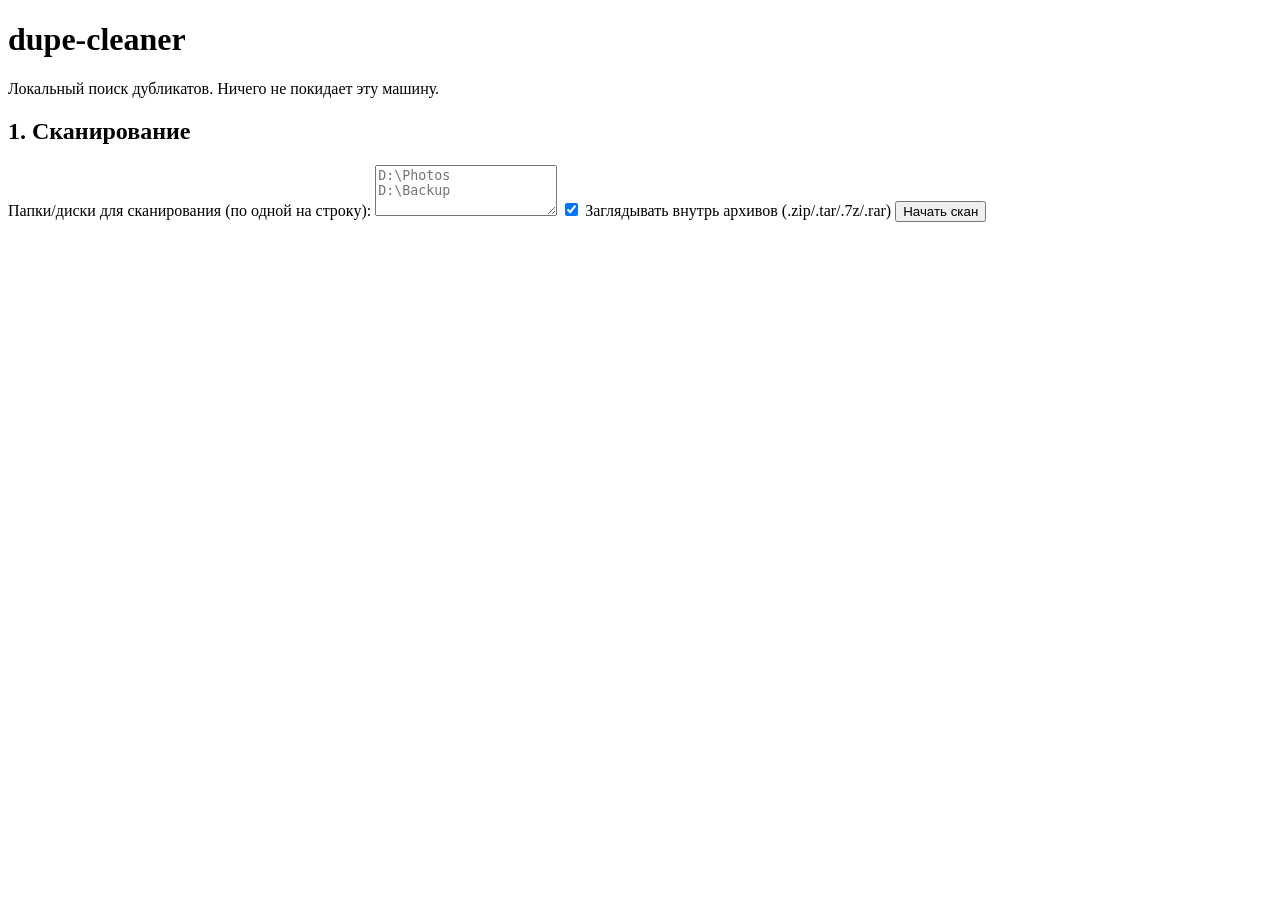
==== src/dupecleaner/web/templates/index.html @ 63f54bbd "Initial scaffold: exact-duplicate finder with archive support and safe quarantine workflow Co-Author" ====
<!doctype html>
<html lang="ru">
<head>
  <meta charset="utf-8">
  <title>dupe-cleaner</title>
  <link rel="stylesheet" href="/static/style.css">
</head>
<body>
  <header>
    <h1>dupe-cleaner</h1>
    <p class="subtitle">Локальный поиск дубликатов. Ничего не покидает эту машину.</p>
  </header>

  <section id="scan-form">
    <h2>1. Сканирование</h2>
    <label>Папки/диски для сканирования (по одной на строку):</label>
    <textarea id="paths" rows="3" placeholder="D:\Photos&#10;D:\Backup"></textarea>
    <label><input type="checkbox" id="include-archives" checked> Заглядывать внутрь архивов (.zip/.tar/.7z/.rar)</label>
    <button id="scan-btn">Начать скан</button>
    <div id="scan-status"></div>
  </section>

  <section id="results" hidden>
    <h2>2. Найденные дубликаты</h2>
    <div id="summary"></div>

    <div class="group-block">
      <h3>Обычные файлы</h3>
      <div id="plain-groups"></div>
    </div>

    <div class="group-block media-block">
      <h3>⚠️ Медиа (фото/видео) — требует ручной проверки</h3>
      <p class="hint">Эти группы никогда не отправляются в карантин автоматически.</p>
      <div id="media-groups"></div>
    </div>

    <div class="group-block archive-block">
      <h3>📦 Найдено только внутри архивов — только отчёт</h3>
      <p class="hint">Архивы не изменяются автоматически. Удалите лишнюю копию вручную.</p>
      <div id="archive-groups"></div>
    </div>

    <div class="quarantine-controls">
      <label>Папка карантина:</label>
      <input type="text" id="quarantine-dir" placeholder="D:\DupeQuarantine">
      <button id="quarantine-btn">Отправить отмеченное в карантин</button>
      <div id="quarantine-status"></div>
    </div>
  </section>

  <script src="/static/app.js"></script>
</body>
</html>
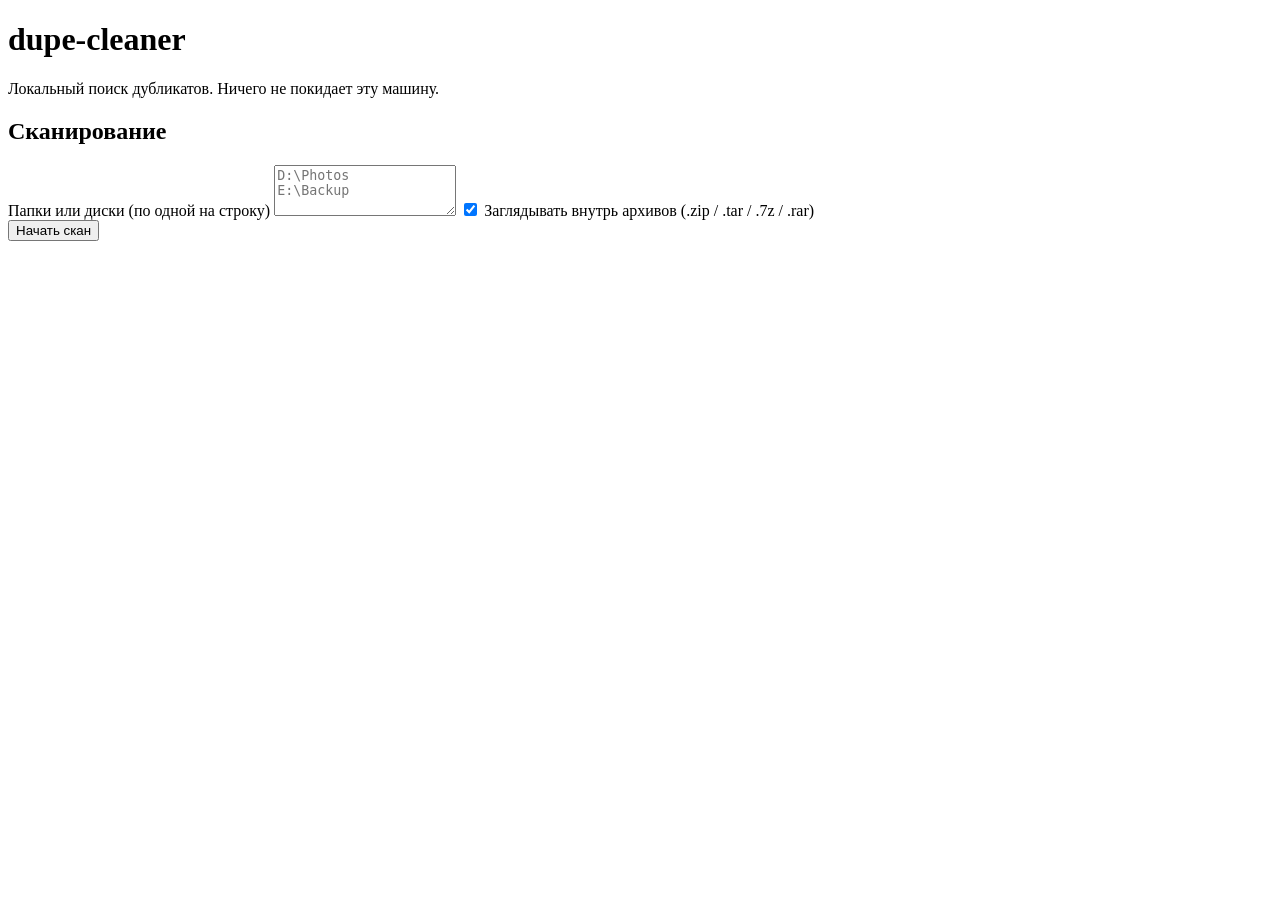
==== commit 3ec28962: "Make scans survive interruption and report real progress Co-Authored-By: Claude Opus 5 <noreply@anth" ====
--- a/src/dupecleaner/web/templates/index.html
+++ b/src/dupecleaner/web/templates/index.html
@@ -2,6 +2,7 @@
 <html lang="ru">
 <head>
   <meta charset="utf-8">
+  <meta name="viewport" content="width=device-width, initial-scale=1">
   <title>dupe-cleaner</title>
   <link rel="stylesheet" href="/static/style.css">
 </head>
@@ -11,42 +12,84 @@
     <p class="subtitle">Локальный поиск дубликатов. Ничего не покидает эту машину.</p>
   </header>
 
-  <section id="scan-form">
-    <h2>1. Сканирование</h2>
-    <label>Папки/диски для сканирования (по одной на строку):</label>
-    <textarea id="paths" rows="3" placeholder="D:\Photos&#10;D:\Backup"></textarea>
-    <label><input type="checkbox" id="include-archives" checked> Заглядывать внутрь архивов (.zip/.tar/.7z/.rar)</label>
-    <button id="scan-btn">Начать скан</button>
-    <div id="scan-status"></div>
+  <section class="card">
+    <h2>Сканирование</h2>
+    <label for="paths">Папки или диски (по одной на строку)</label>
+    <textarea id="paths" rows="3" placeholder="D:\Photos&#10;E:\Backup"></textarea>
+    <label class="inline"><input type="checkbox" id="include-archives" checked> Заглядывать внутрь архивов (.zip / .tar / .7z / .rar)</label>
+
+    <div class="row">
+      <button id="scan-btn" class="primary">Начать скан</button>
+      <button id="cancel-btn" class="danger" hidden>Остановить</button>
+    </div>
+
+    <p class="hint" id="index-stats"></p>
   </section>
 
-  <section id="results" hidden>
-    <h2>2. Найденные дубликаты</h2>
-    <div id="summary"></div>
+  <section class="card" id="progress-card" hidden>
+    <h2>Ход работы</h2>
 
-    <div class="group-block">
-      <h3>Обычные файлы</h3>
-      <div id="plain-groups"></div>
+    <div class="phase-line">
+      <strong id="phase-label">Подготовка</strong>
+      <span id="elapsed" class="muted"></span>
     </div>
 
-    <div class="group-block media-block">
-      <h3>⚠️ Медиа (фото/видео) — требует ручной проверки</h3>
+    <div class="bar-outer"><div class="bar-inner" id="bar"></div></div>
+    <div class="phase-line">
+      <span id="phase-detail" class="muted"></span>
+      <span id="eta" class="muted"></span>
+    </div>
+
+    <dl class="stats">
+      <div><dt>Найдено файлов</dt><dd id="stat-files">0</dd></div>
+      <div><dt>Объём</dt><dd id="stat-bytes">0 Б</dd></div>
+      <div><dt>Прочитано сейчас</dt><dd id="stat-hashed">0</dd></div>
+      <div><dt>Из кэша (не перечитывалось)</dt><dd id="stat-cache">0</dd></div>
+      <div><dt>Скорость</dt><dd id="stat-rate">—</dd></div>
+    </dl>
+
+    <p class="current">Сейчас: <code id="current-path">—</code></p>
+
+    <p class="stall" id="stall-warning" hidden></p>
+    <p class="hint" id="resume-note">
+      Прогресс пишется на диск по ходу работы. Если процесс упадёт или вы нажмёте
+      «Остановить» — уже посчитанные хэши сохранены, повторный запуск продолжит с этого места.
+    </p>
+    <p class="error" id="scan-error" hidden></p>
+  </section>
+
+  <section class="card" id="results" hidden>
+    <h2>Найденные дубликаты</h2>
+    <div id="summary" class="summary"></div>
+
+    <details open class="group-block">
+      <summary><h3>Обычные файлы</h3></summary>
+      <div id="plain-groups"></div>
+    </details>
+
+    <details class="group-block media-block">
+      <summary><h3>⚠️ Медиа (фото/видео) — ручная проверка</h3></summary>
       <p class="hint">Эти группы никогда не отправляются в карантин автоматически.</p>
       <div id="media-groups"></div>
-    </div>
+    </details>
 
-    <div class="group-block archive-block">
-      <h3>📦 Найдено только внутри архивов — только отчёт</h3>
-      <p class="hint">Архивы не изменяются автоматически. Удалите лишнюю копию вручную.</p>
+    <details class="group-block archive-block">
+      <summary><h3>📦 Только внутри архивов — только отчёт</h3></summary>
+      <p class="hint">Архивы не изменяются автоматически. Лишнюю копию удалите вручную.</p>
       <div id="archive-groups"></div>
-    </div>
+    </details>
 
     <div class="quarantine-controls">
-      <label>Папка карантина:</label>
+      <label for="quarantine-dir">Папка карантина</label>
       <input type="text" id="quarantine-dir" placeholder="D:\DupeQuarantine">
-      <button id="quarantine-btn">Отправить отмеченное в карантин</button>
-      <div id="quarantine-status"></div>
+      <button id="quarantine-btn" class="primary">Отправить отмеченное в карантин</button>
+      <div id="quarantine-status" class="hint"></div>
     </div>
+  </section>
+
+  <section class="card" id="warnings-card" hidden>
+    <h2>Предупреждения</h2>
+    <ul id="warnings-list"></ul>
   </section>
 
   <script src="/static/app.js"></script>
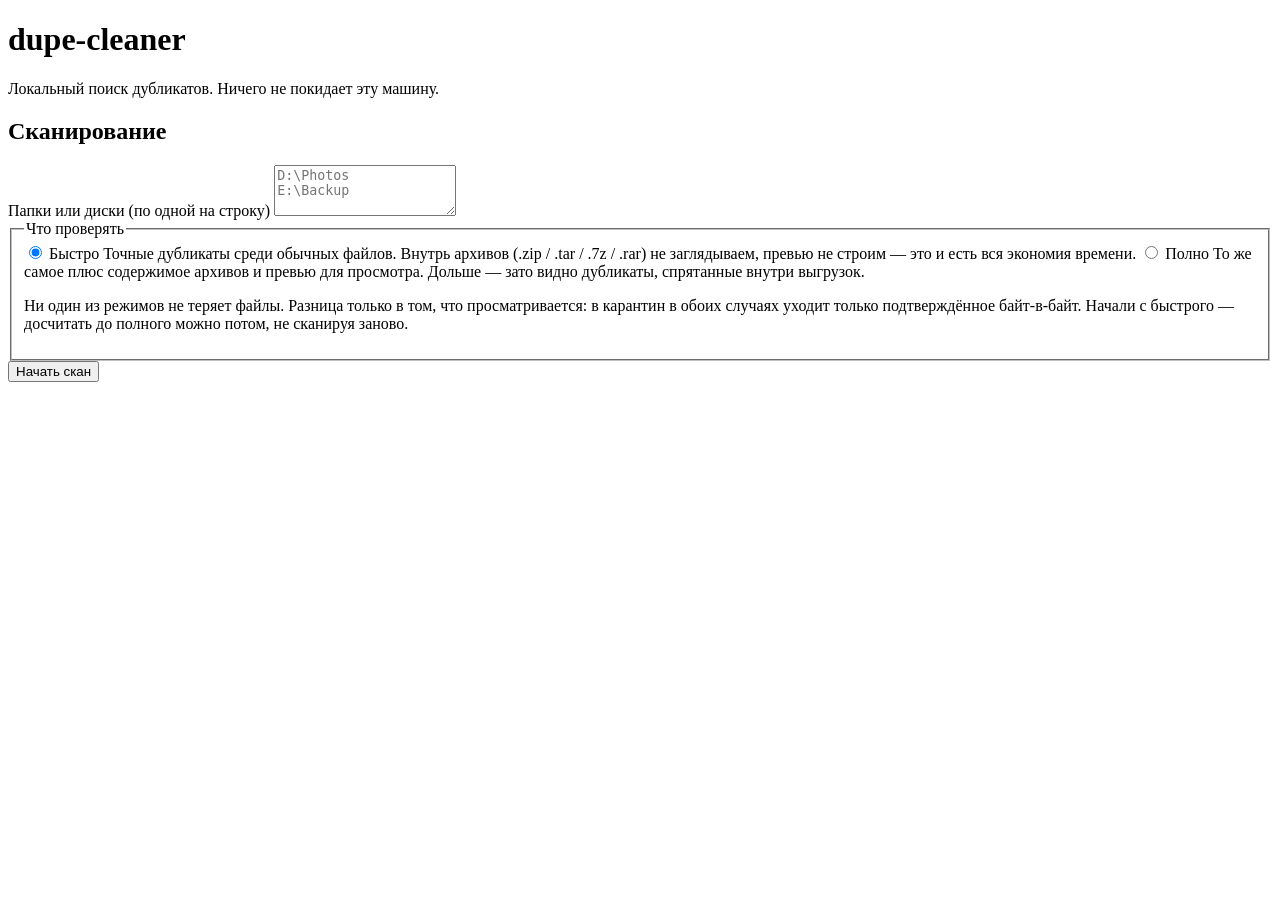
==== commit 7530696c: "Add quick/full scan modes, differing in coverage and never in confidence Р7 asked for a fast mode, a" ====
--- a/src/dupecleaner/web/templates/index.html
+++ b/src/dupecleaner/web/templates/index.html
@@ -16,7 +16,34 @@
     <h2>Сканирование</h2>
     <label for="paths">Папки или диски (по одной на строку)</label>
     <textarea id="paths" rows="3" placeholder="D:\Photos&#10;E:\Backup"></textarea>
-    <label class="inline"><input type="checkbox" id="include-archives" checked> Заглядывать внутрь архивов (.zip / .tar / .7z / .rar)</label>
+    <fieldset class="mode-picker">
+      <legend>Что проверять</legend>
+
+      <label class="mode-option">
+        <input type="radio" name="scan-mode" value="quick" checked>
+        <span>
+          <span class="mode-title">Быстро</span>
+          <span class="mode-desc">Точные дубликаты среди обычных файлов. Внутрь архивов
+            (.zip / .tar / .7z / .rar) не заглядываем, превью не строим — это и есть
+            вся экономия времени.</span>
+        </span>
+      </label>
+
+      <label class="mode-option">
+        <input type="radio" name="scan-mode" value="full">
+        <span>
+          <span class="mode-title">Полно</span>
+          <span class="mode-desc">То же самое плюс содержимое архивов и превью для
+            просмотра. Дольше — зато видно дубликаты, спрятанные внутри выгрузок.</span>
+        </span>
+      </label>
+
+      <p class="hint mode-guarantee">
+        Ни один из режимов не теряет файлы. Разница только в том, что просматривается:
+        в карантин в обоих случаях уходит только подтверждённое байт-в-байт.
+        Начали с быстрого — досчитать до полного можно потом, не сканируя заново.
+      </p>
+    </fieldset>
 
     <div class="row">
       <button id="scan-btn" class="primary">Начать скан</button>
@@ -62,6 +89,12 @@
     <h2>Найденные дубликаты</h2>
     <div id="summary" class="summary"></div>
 
+    <div id="mode-note" class="mode-note" hidden>
+      <p id="mode-note-text"></p>
+      <button id="upgrade-btn">Досчитать полностью</button>
+      <span id="upgrade-status" class="hint"></span>
+    </div>
+
     <details open class="group-block">
       <summary><h3>Обычные файлы</h3></summary>
       <div id="plain-groups"></div>
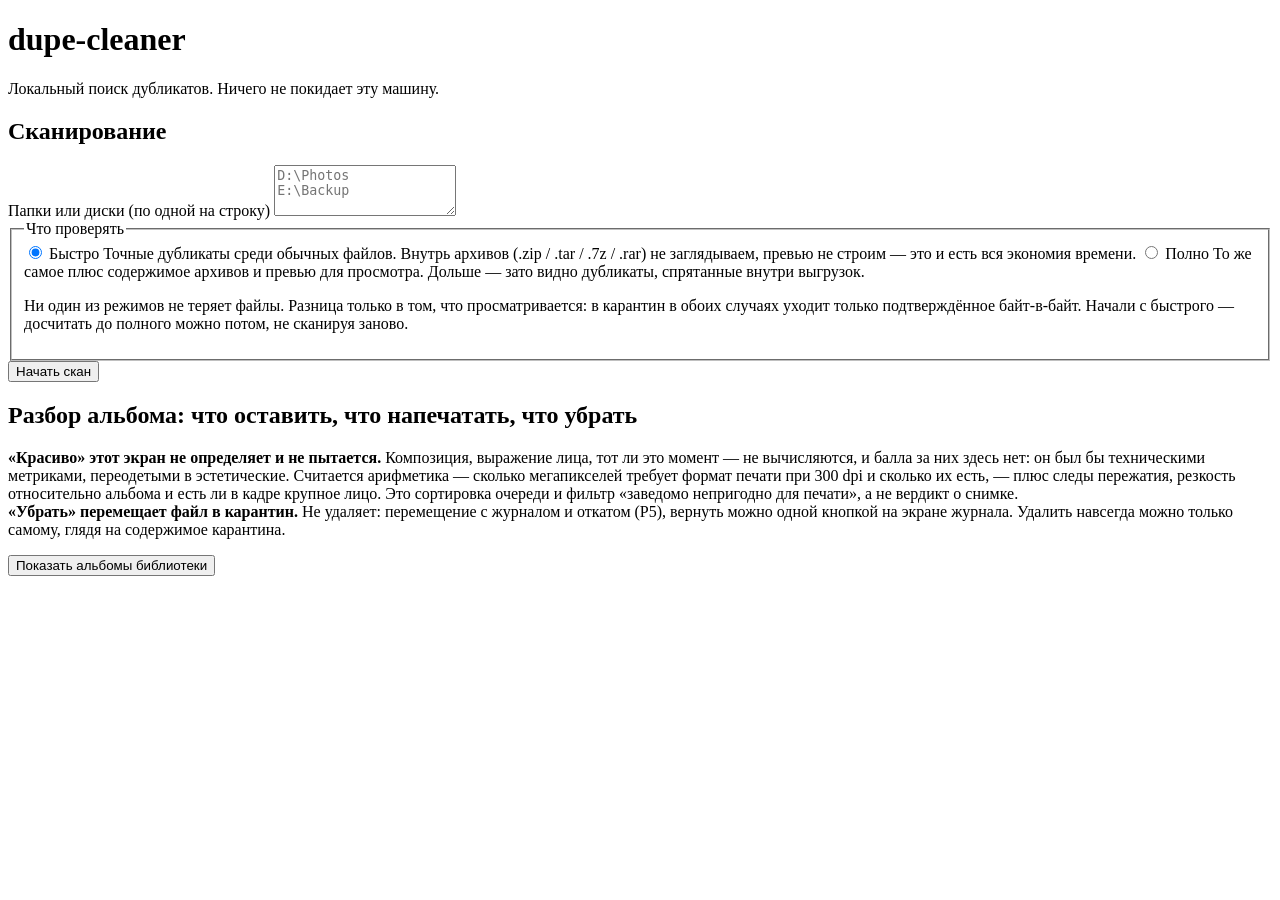
==== commit cdaf26fb: "Task 24: one photo at a time — keep it, print it, or take it away The album review Aziz asked for on" ====
--- a/src/dupecleaner/web/templates/index.html
+++ b/src/dupecleaner/web/templates/index.html
@@ -95,29 +95,240 @@
       <span id="upgrade-status" class="hint"></span>
     </div>
 
-    <details open class="group-block">
-      <summary><h3>Обычные файлы</h3></summary>
-      <div id="plain-groups"></div>
-    </details>
-
-    <details class="group-block media-block">
-      <summary><h3>⚠️ Медиа (фото/видео) — ручная проверка</h3></summary>
-      <p class="hint">Эти группы никогда не отправляются в карантин автоматически.</p>
-      <div id="media-groups"></div>
-    </details>
-
-    <details class="group-block archive-block">
-      <summary><h3>📦 Только внутри архивов — только отчёт</h3></summary>
-      <p class="hint">Архивы не изменяются автоматически. Лишнюю копию удалите вручную.</p>
-      <div id="archive-groups"></div>
-    </details>
-
-    <div class="quarantine-controls">
-      <label for="quarantine-dir">Папка карантина</label>
-      <input type="text" id="quarantine-dir" placeholder="D:\DupeQuarantine">
-      <button id="quarantine-btn" class="primary">Отправить отмеченное в карантин</button>
-      <div id="quarantine-status" class="hint"></div>
-    </div>
+    <p class="hint kbd-hint">
+      <kbd>&uarr;</kbd><kbd>&darr;</kbd><kbd>&larr;</kbd><kbd>&rarr;</kbd> по группам ·
+      <kbd>Q</kbd> в карантин (копия из подсказки) · <kbd>1</kbd>&ndash;<kbd>9</kbd> в карантин
+      с другой оставляемой копией · <kbd>K</kbd> оставить обе · <kbd>U</kbd> отменить решение ·
+      <kbd>Enter</kbd> открыть панель. Решение пишется сразу; файлы не двигаются, пока
+      не нажата «Применить отмеченное» ниже.
+    </p>
+
+    <div class="type-tabs" role="tablist">
+      <button class="type-tab active" data-tab="plain" role="tab">Обычные файлы <span class="cnt">0</span></button>
+      <button class="type-tab" data-tab="media" role="tab">⚠️ Медиа — ручная проверка <span class="cnt">0</span></button>
+      <button class="type-tab" data-tab="archive" role="tab">📦 Архивы <span class="cnt">0</span></button>
+      <button class="type-tab" data-tab="similar" role="tab">≈ Похожие — только просмотр <span class="cnt">—</span></button>
+    </div>
+
+    <div class="grid-card">
+      <div class="grid-viewport" id="grid-viewport">
+        <div class="grid-sizer" id="grid-sizer"><div class="grid-pool" id="grid-pool"></div></div>
+      </div>
+      <p class="hint grid-empty" id="grid-empty" hidden>В этой вкладке групп нет.</p>
+
+      <div id="archive-panel" class="archive-panel" hidden>
+        <p class="hint">Вердикт из задачи 4 (Р1) — единица действия здесь целый архив, не файл
+          внутри него. Только «полностью избыточен» даёт право на «в карантин целиком»; двойники
+          перечитываются и сверяются заново в момент нажатия, а не по данным скана.</p>
+        <div id="archive-cards"></div>
+        <p class="hint" id="archive-empty" hidden>Архивов в этом скане не было.</p>
+      </div>
+
+      <div id="similar-panel" class="similar-panel" hidden>
+        <p class="similar-banner">
+          <strong>Это список на просмотр, а не очередь на удаление.</strong>
+          Похожие снимки найдены по перцептивному отпечатку: он говорит «одна и та
+          же картинка», но не доказывает этого байтами. Поэтому у групп похожих нет
+          ни решения, ни кнопки «в карантин» — ни в одном режиме и ни при каком
+          пороге (Р0, Р2). Клавиши <kbd>Q</kbd>/<kbd>K</kbd>/<kbd>U</kbd> здесь не работают.
+        </p>
+
+        <div class="threshold-row">
+          <label for="similar-threshold">Порог похожести</label>
+          <input type="range" id="similar-threshold" min="0" max="16" step="2" value="6">
+          <output id="similar-threshold-value" class="threshold-value">6</output>
+          <span class="threshold-units">бит из 63</span>
+          <select id="similar-filter" class="similar-filter">
+            <option value="all">Все группы</option>
+            <option value="copies">Только копии</option>
+            <option value="scene">Только похожие сцены</option>
+          </select>
+        </div>
+        <p class="hint" id="similar-threshold-note"></p>
+        <p class="hint" id="similar-summary"></p>
+        <p class="hint similar-warn" id="similar-warnings" hidden></p>
+
+        <div class="grid-viewport similar-viewport" id="similar-viewport">
+          <div class="grid-sizer" id="similar-sizer"><div class="grid-pool" id="similar-pool"></div></div>
+        </div>
+        <p class="hint grid-empty" id="similar-empty" hidden></p>
+
+        <div class="card similar-detail" id="similar-detail" hidden>
+          <div class="detail-head">
+            <strong id="similar-detail-title"></strong>
+            <button id="similar-detail-close" class="btn-close" aria-label="Закрыть">✕</button>
+          </div>
+          <div id="similar-detail-why" class="similar-why"></div>
+          <!-- Задача 17: лучшая копия по качеству. Подсказка без кнопки —
+               у вкладки похожих действия нет ни одного (Р0, Р2), и этот
+               блок её не добавляет: он объясняет, какую копию стоит
+               посмотреть первой, а решает человек у себя в проводнике. -->
+          <div id="similar-detail-best" class="similar-best" hidden></div>
+          <ul id="similar-detail-members" class="similar-members"></ul>
+        </div>
+      </div>
+    </div>
+
+    <div class="card group-detail" id="group-detail" hidden>
+      <div class="detail-head">
+        <strong id="detail-title"></strong>
+        <button id="detail-close-btn" class="btn-close" aria-label="Закрыть">✕</button>
+      </div>
+      <ul id="detail-records" class="detail-records"></ul>
+      <p class="hint" id="detail-quality" hidden></p>
+      <p class="detail-reason" id="detail-reason" hidden></p>
+
+      <div class="decision-row" id="decision-row">
+        <button id="decide-quarantine-btn" class="btn-decide ok" title="Клавиша Q">В карантин (Q)</button>
+        <button id="decide-keep-btn" class="btn-decide" title="Клавиша K">Оставить обе (K)</button>
+        <button id="decide-undo-btn" class="btn-decide" title="Клавиша U" hidden>Отменить (U)</button>
+        <span id="decision-status" class="decision-status"></span>
+      </div>
+
+      <div class="group-actions">
+        <button id="detail-verify-btn" class="verify-btn">Сверить полностью</button>
+        <div id="detail-verify-result" class="verify-result"></div>
+      </div>
+    </div>
+  </section>
+
+  <!-- Пункт 24: разбор собранной библиотеки по одному снимку. Не внутри
+       #results намеренно — экран не про скан и не про группы дублей, а про
+       альбомы, которые собрал пункт 22; он работает и без единого скана в
+       этой сессии, потому что всё, что ему нужно, лежит в индексе по хэшу
+       содержимого. -->
+  <section class="card" id="review-card">
+    <h2>Разбор альбома: что оставить, что напечатать, что убрать</h2>
+
+    <p class="review-banner">
+      <strong>«Красиво» этот экран не определяет и не пытается.</strong>
+      Композиция, выражение лица, тот ли это момент — не вычисляются, и балла
+      за них здесь нет: он был бы техническими метриками, переодетыми в
+      эстетические. Считается арифметика — сколько мегапикселей требует формат
+      печати при 300&nbsp;dpi и сколько их есть, — плюс следы пережатия,
+      резкость относительно альбома и есть ли в кадре крупное лицо. Это
+      сортировка очереди и фильтр «заведомо непригодно для печати», а не
+      вердикт о снимке.
+      <br>
+      <strong>«Убрать» перемещает файл в карантин.</strong> Не удаляет: перемещение
+      с журналом и откатом (Р5), вернуть можно одной кнопкой на экране журнала.
+      Удалить навсегда можно только самому, глядя на содержимое карантина.
+    </p>
+
+    <div class="row">
+      <button id="review-load-btn">Показать альбомы библиотеки</button>
+      <select id="review-album" class="review-album" hidden></select>
+    </div>
+    <p class="hint" id="review-status"></p>
+    <p class="hint" id="review-print-note"></p>
+
+    <div id="review-body" hidden>
+      <p class="hint" id="review-summary"></p>
+
+      <div class="review-controls">
+        <div class="type-tabs" role="tablist">
+          <button class="type-tab active" data-rtab="queue" role="tab">Очередь <span class="cnt">0</span></button>
+          <button class="type-tab" data-rtab="unfit" role="tab">Не годится для печати <span class="cnt">0</span></button>
+        </div>
+        <button id="review-view-btn">Сеткой (G)</button>
+      </div>
+
+      <p class="hint kbd-hint">
+        <kbd>&larr;</kbd><kbd>&rarr;</kbd><kbd>&uarr;</kbd><kbd>&darr;</kbd> по снимкам ·
+        <kbd>1</kbd> оставить · <kbd>2</kbd> в печать · <kbd>3</kbd> убрать ·
+        <kbd>U</kbd> отменить решение · <kbd>G</kbd> переключить «по одному / сеткой».
+        Решение пишется сразу и по хэшу содержимого — переживает перескан и перенос
+        файла. Файлы не двигаются, пока ниже не нажата «Отправить «убрать» в карантин».
+      </p>
+
+      <!-- По одному снимку -->
+      <div class="review-single" id="review-single">
+        <div class="review-stage">
+          <img id="review-photo" alt="">
+          <div class="review-fallback" id="review-fallback" hidden></div>
+        </div>
+        <div class="review-side">
+          <p class="review-position" id="review-position"></p>
+          <strong id="review-name"></strong>
+          <code class="review-path" id="review-path"></code>
+          <p class="review-reason" id="review-reason"></p>
+          <p class="review-print" id="review-print"></p>
+          <ul class="review-metrics" id="review-metrics"></ul>
+          <div class="review-states" id="review-states">
+            <button class="btn-decide" data-state="keep" title="Клавиша 1">Оставить (1)</button>
+            <button class="btn-decide ok" data-state="print" title="Клавиша 2">В печать (2)</button>
+            <button class="btn-decide danger" data-state="drop" title="Клавиша 3">Убрать (3)</button>
+            <button class="btn-decide" id="review-undo-btn" title="Клавиша U">Отменить (U)</button>
+          </div>
+          <p class="decision-status" id="review-state-status"></p>
+        </div>
+      </div>
+
+      <!-- Целиком сеткой -->
+      <div class="grid-card" id="review-grid-card" hidden>
+        <div class="grid-viewport review-viewport" id="review-viewport">
+          <div class="grid-sizer" id="review-sizer"><div class="grid-pool" id="review-pool"></div></div>
+        </div>
+      </div>
+      <p class="hint grid-empty" id="review-empty" hidden></p>
+
+      <div class="review-batch">
+        <span class="hint">Пачкой, по тому списку, который открыт сейчас:</span>
+        <button data-batch="keep">оставить</button>
+        <button data-batch="print">в печать</button>
+        <button data-batch="drop" class="danger">убрать</button>
+        <span class="hint" id="review-batch-status"></span>
+      </div>
+
+      <div class="review-apply">
+        <p class="hint" id="review-drop-count"></p>
+        <label for="review-quarantine-dir">Папка карантина</label>
+        <input type="text" id="review-quarantine-dir" placeholder="D:\DupeQuarantine">
+        <label class="inline">
+          <input type="checkbox" id="review-confirm">
+          Подтверждаю перемещение отмеченных «убрать» в эту папку карантина
+        </label>
+        <div class="row">
+          <button id="review-apply-btn" class="primary">Отправить «убрать» в карантин</button>
+          <label class="inline">
+            <input type="checkbox" id="review-apply-album" checked>
+            только из этого альбома
+          </label>
+        </div>
+        <p class="hint" id="review-apply-status"></p>
+        <div id="review-apply-result" class="verify-result"></div>
+      </div>
+    </div>
+  </section>
+
+  <section class="card" id="quarantine-card" hidden>
+    <h2>Карантин</h2>
+    <label for="quarantine-dir">Папка карантина</label>
+    <input type="text" id="quarantine-dir" placeholder="D:\DupeQuarantine">
+
+    <p class="hint" id="queue-summary">В очереди: 0 групп.</p>
+    <label class="inline">
+      <input type="checkbox" id="confirm-media-apply">
+      Включить в это применение отмеченные медиа-группы (иначе они останутся в очереди)
+    </label>
+
+    <div class="row">
+      <button id="apply-btn" class="primary">Применить отмеченное</button>
+    </div>
+    <p class="hint" id="apply-status"></p>
+    <div id="apply-result" class="verify-result"></div>
+  </section>
+
+  <section class="card" id="journal-card" hidden>
+    <h2>Журнал и восстановление</h2>
+    <p class="hint">Читает и пишет тот же <code>journal.jsonl</code>, что и
+      <code>dupecleaner restore</code> — это веб-обвязка, не второй путь в карантин.</p>
+    <div class="row">
+      <button id="journal-refresh-btn">Показать журнал</button>
+      <button id="journal-restore-selected-btn" disabled>Вернуть отмеченное</button>
+    </div>
+    <ul id="journal-list" class="journal-list"></ul>
+    <p class="hint" id="journal-status"></p>
   </section>
 
   <section class="card" id="warnings-card" hidden>
